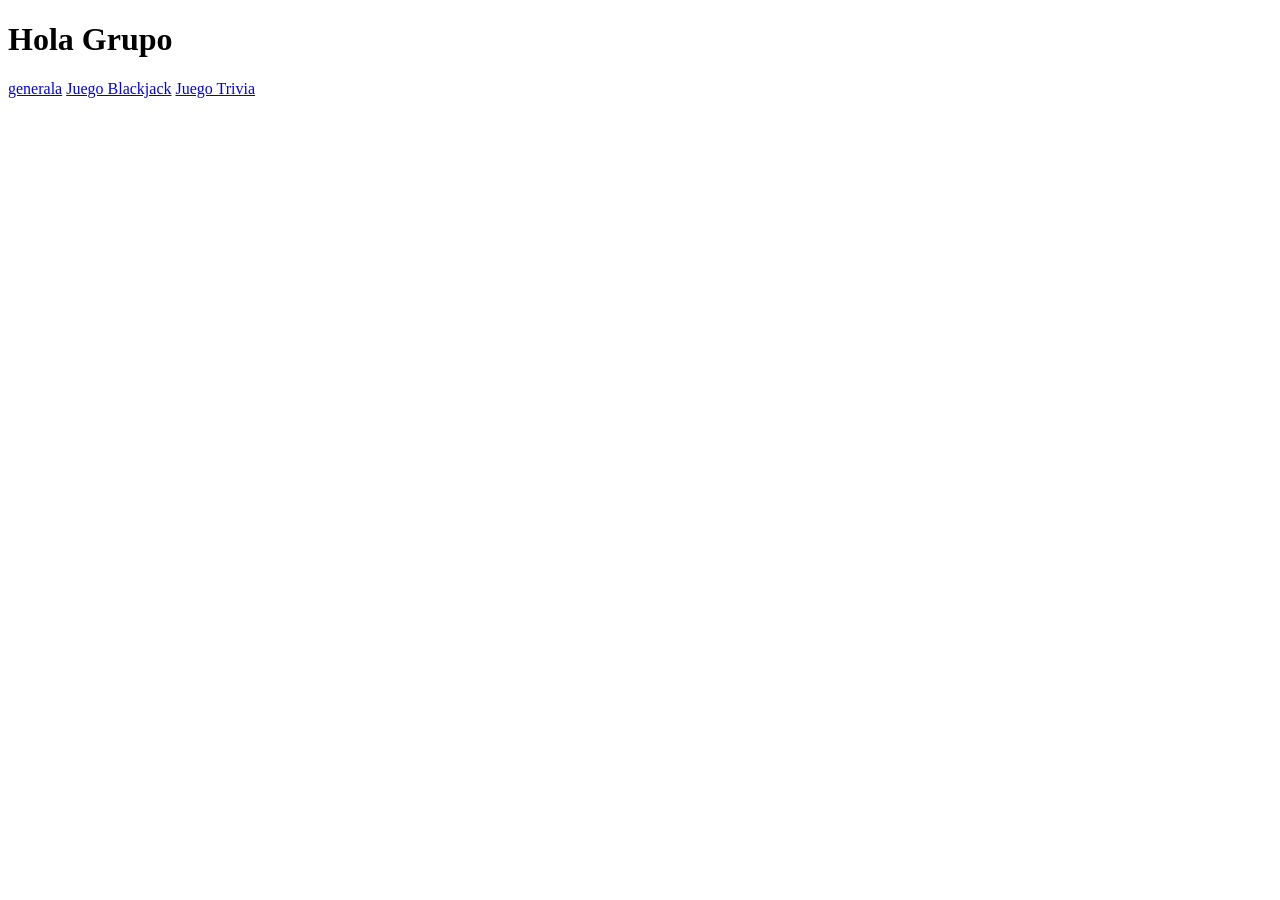
==== html/index.html @ 991312b2 "ordene las carpetas" ====
<!DOCTYPE html>
<html lang="es">
<head>
    <meta charset="UTF-8">
    <meta name="viewport" content="width=device-width, initial-scale=1.0">
    <title>Hola Grupo</title>
</head>
<body>
    <h1>Hola Grupo</h1>       
    <!-- borrador de trivia!! -->
    <a href="generala.html">generala</a>
    <a href="blackjack.html">Juego Blackjack</a>
    <a href="trivia.html">Juego Trivia</a>


</body>
</html>
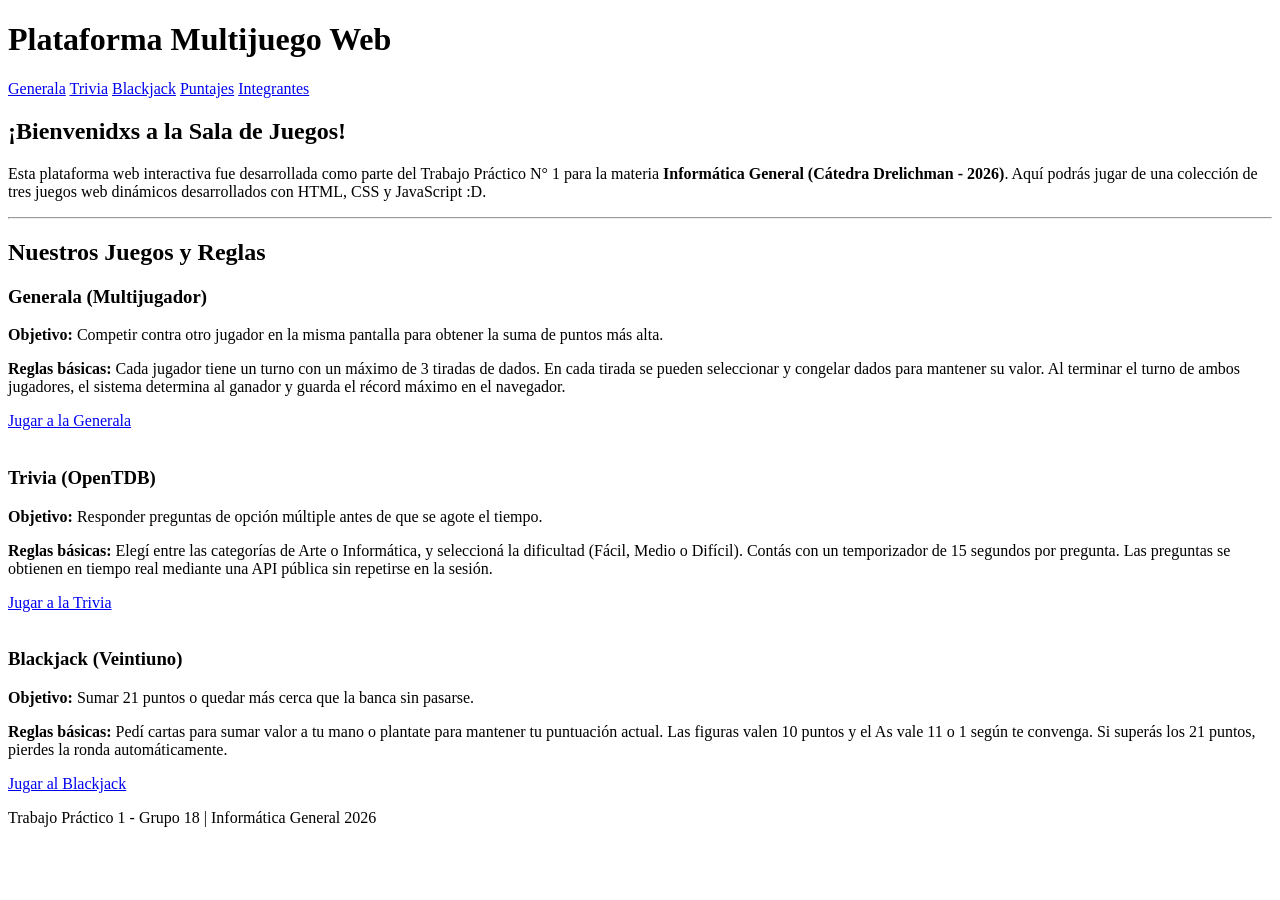
==== commit 817a27d6: "readme+presentacion+index" ====
--- a/html/index.html
+++ b/html/index.html
@@ -3,15 +3,65 @@
 <head>
     <meta charset="UTF-8">
     <meta name="viewport" content="width=device-width, initial-scale=1.0">
-    <title>Hola Grupo</title>
+    <title>Plataforma Multijuego - TP1 Informática</title>
+    <link rel="stylesheet" href="css/estilos.css">
 </head>
 <body>
-    <h1>Hola Grupo</h1>       
-    <!-- borrador de trivia!! -->
-    <a href="generala.html">generala</a>
-    <a href="blackjack.html">Juego Blackjack</a>
-    <a href="trivia.html">Juego Trivia</a>
+    <header>
+        <h1>Plataforma Multijuego Web</h1>
+        <nav>
+            <a href="generala.html">Generala</a>
+            <a href="trivia.html">Trivia</a>
+            <a href="blackjack.html">Blackjack</a>
+            <a href="puntajes.html">Puntajes</a>
+            <a href="presentacion.html">Integrantes</a>
+        </nav>
+    </header>
 
+    <main>
+        <section id="presentacion">
+            <h2>¡Bienvenidxs a la Sala de Juegos!</h2>
+            <p>
+                Esta plataforma web interactiva fue desarrollada como parte del Trabajo Práctico N° 1 
+                para la materia <strong>Informática General (Cátedra Drelichman - 2026)</strong>. 
+                Aquí podrás jugar de una colección de tres juegos web dinámicos desarrollados con HTML, CSS y JavaScript :D.
+            </p>
+        </section>
 
+        <hr>
+
+        <section id="resumen-juegos">
+            <h2>Nuestros Juegos y Reglas</h2>
+
+            <article class="tarjeta-juego">
+                <h3>Generala (Multijugador)</h3>
+                <p><strong>Objetivo:</strong> Competir contra otro jugador en la misma pantalla para obtener la suma de puntos más alta.</p>
+                <p><strong>Reglas básicas:</strong> Cada jugador tiene un turno con un máximo de 3 tiradas de dados. En cada tirada se pueden seleccionar y congelar dados para mantener su valor. Al terminar el turno de ambos jugadores, el sistema determina al ganador y guarda el récord máximo en el navegador.</p>
+                <a href="generala.html">Jugar a la Generala</a>
+            </article>
+
+            <br>
+
+            <article class="tarjeta-juego">
+                <h3>Trivia (OpenTDB)</h3>
+                <p><strong>Objetivo:</strong> Responder preguntas de opción múltiple antes de que se agote el tiempo.</p>
+                <p><strong>Reglas básicas:</strong> Elegí entre las categorías de Arte o Informática, y seleccioná la dificultad (Fácil, Medio o Difícil). Contás con un temporizador de 15 segundos por pregunta. Las preguntas se obtienen en tiempo real mediante una API pública sin repetirse en la sesión.</p>
+                <a href="trivia.html">Jugar a la Trivia</a>
+            </article>
+
+            <br>
+
+            <article class="tarjeta-juego">
+                <h3>Blackjack (Veintiuno)</h3>
+                <p><strong>Objetivo:</strong> Sumar 21 puntos o quedar más cerca que la banca sin pasarse.</p>
+                <p><strong>Reglas básicas:</strong> Pedí cartas para sumar valor a tu mano o plantate para mantener tu puntuación actual. Las figuras valen 10 puntos y el As vale 11 o 1 según te convenga. Si superás los 21 puntos, pierdes la ronda automáticamente.</p>
+                <a href="blackjack.html">Jugar al Blackjack</a>
+            </article>
+        </section>
+    </main>
+
+    <footer>
+        <p>Trabajo Práctico 1 - Grupo 18 | Informática General 2026</p>
+    </footer>
 </body>
 </html>
